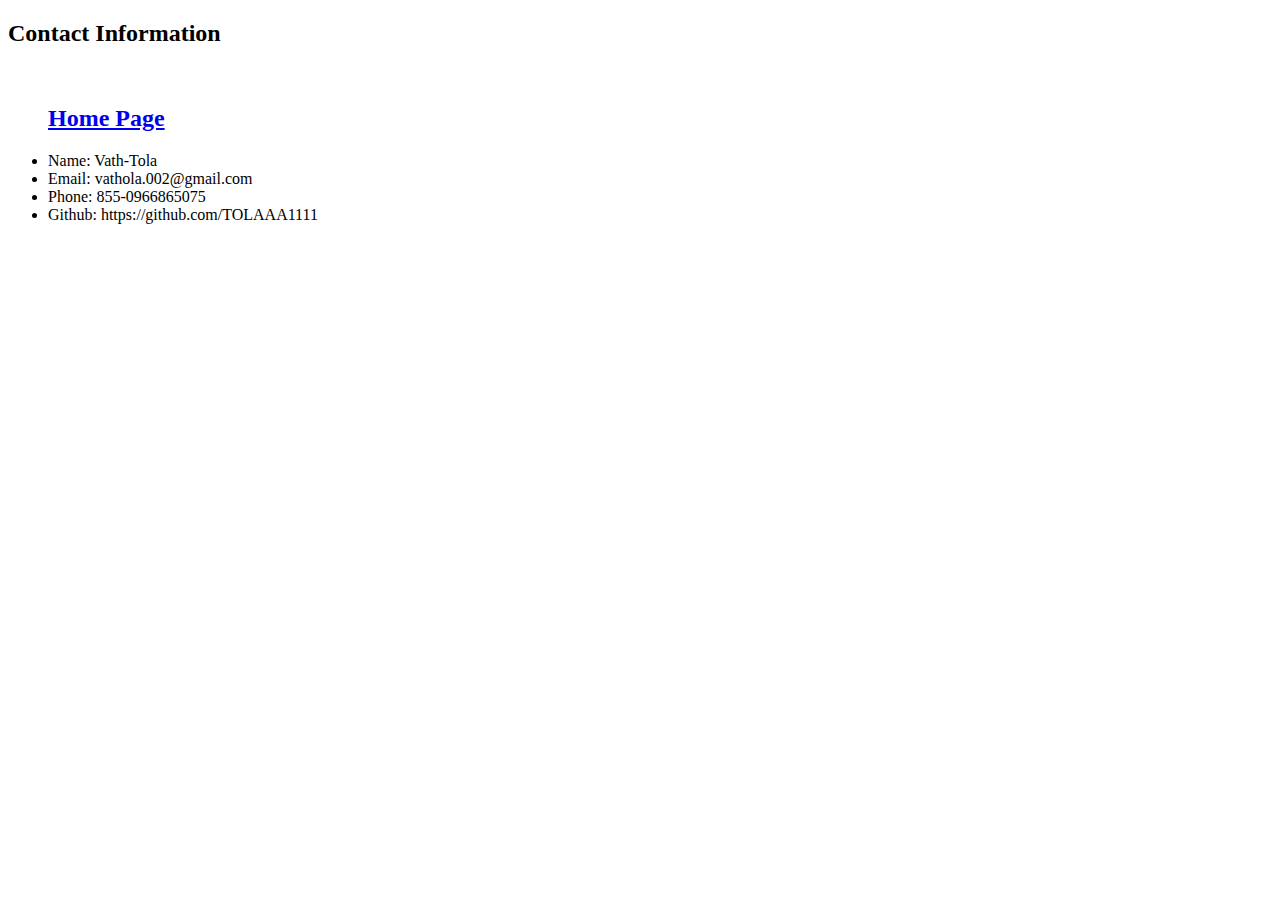
==== Pages/Contact.html @ 442ef076 "Add files via upload" ====
<!DOCTYPE html>
<html lang="en">
  <head>
    <meta charset="UTF-8" />
    <meta name="viewport" content="width=device-width, initial-scale=1.0" />
    <title>Contact</title>
  </head>
  <body>
    <h2>Contact Information</h2>
    <img src="./Assets/Profile.jpg" width="100px" alt="" />
    <ul>
      <a href="/index.html"><h2>Home Page</h2></a>
      <li>Name: Vath-Tola</li>
      <li>Email: vathola.002@gmail.com</li>
      <li>Phone: 855-0966865075</li>
      <li>Github: https://github.com/TOLAAA1111</li>
    </ul>
  </body>
</html>
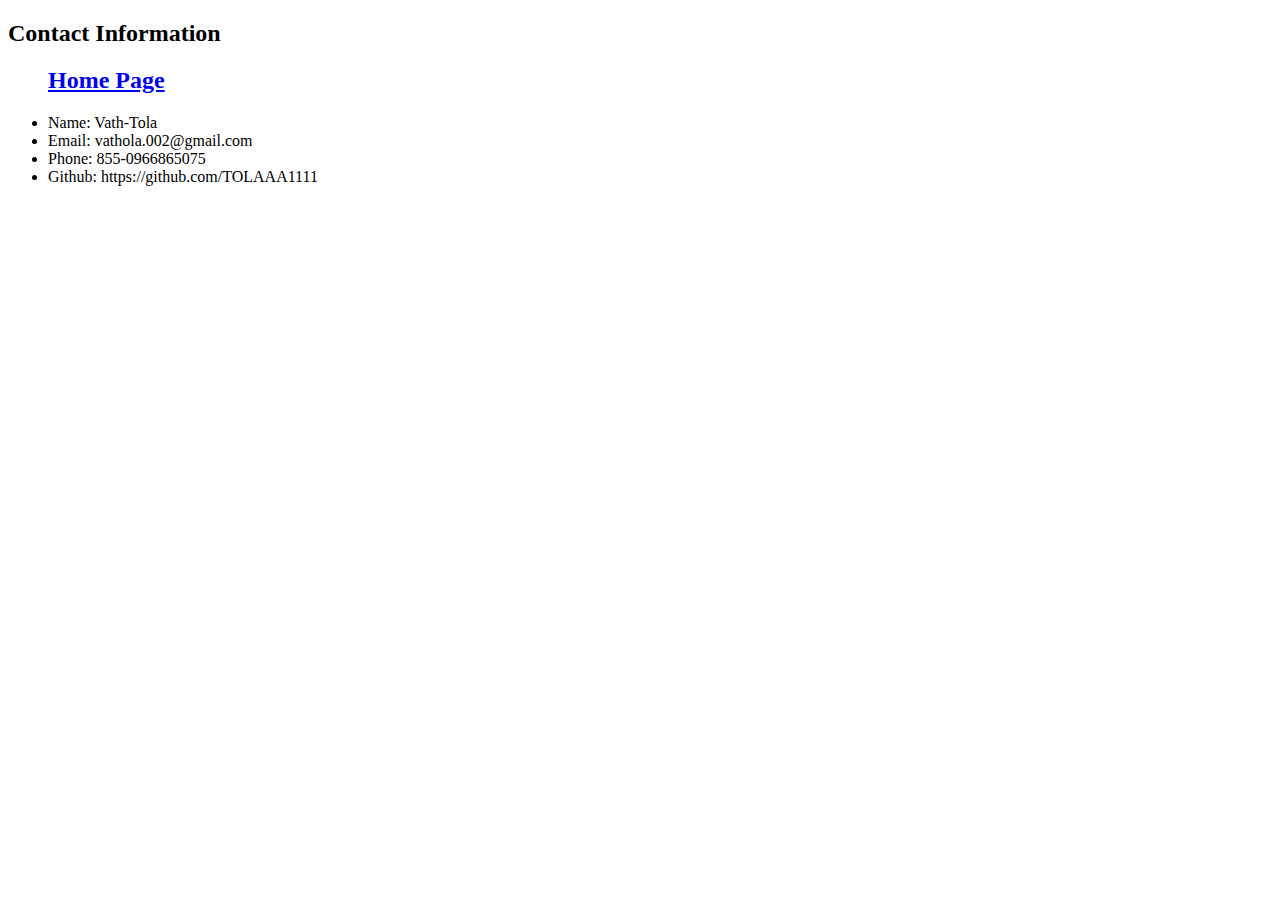
==== commit 808bfcc7: "Add files via upload" ====
--- a/Pages/Contact.html
+++ b/Pages/Contact.html
@@ -7,9 +7,9 @@
   </head>
   <body>
     <h2>Contact Information</h2>
-    <img src="./Assets/Profile.jpg" width="100px" alt="" />
+
     <ul>
-      <a href="/index.html"><h2>Home Page</h2></a>
+      <a href="../index.html"><h2>Home Page</h2></a>
       <li>Name: Vath-Tola</li>
       <li>Email: vathola.002@gmail.com</li>
       <li>Phone: 855-0966865075</li>
